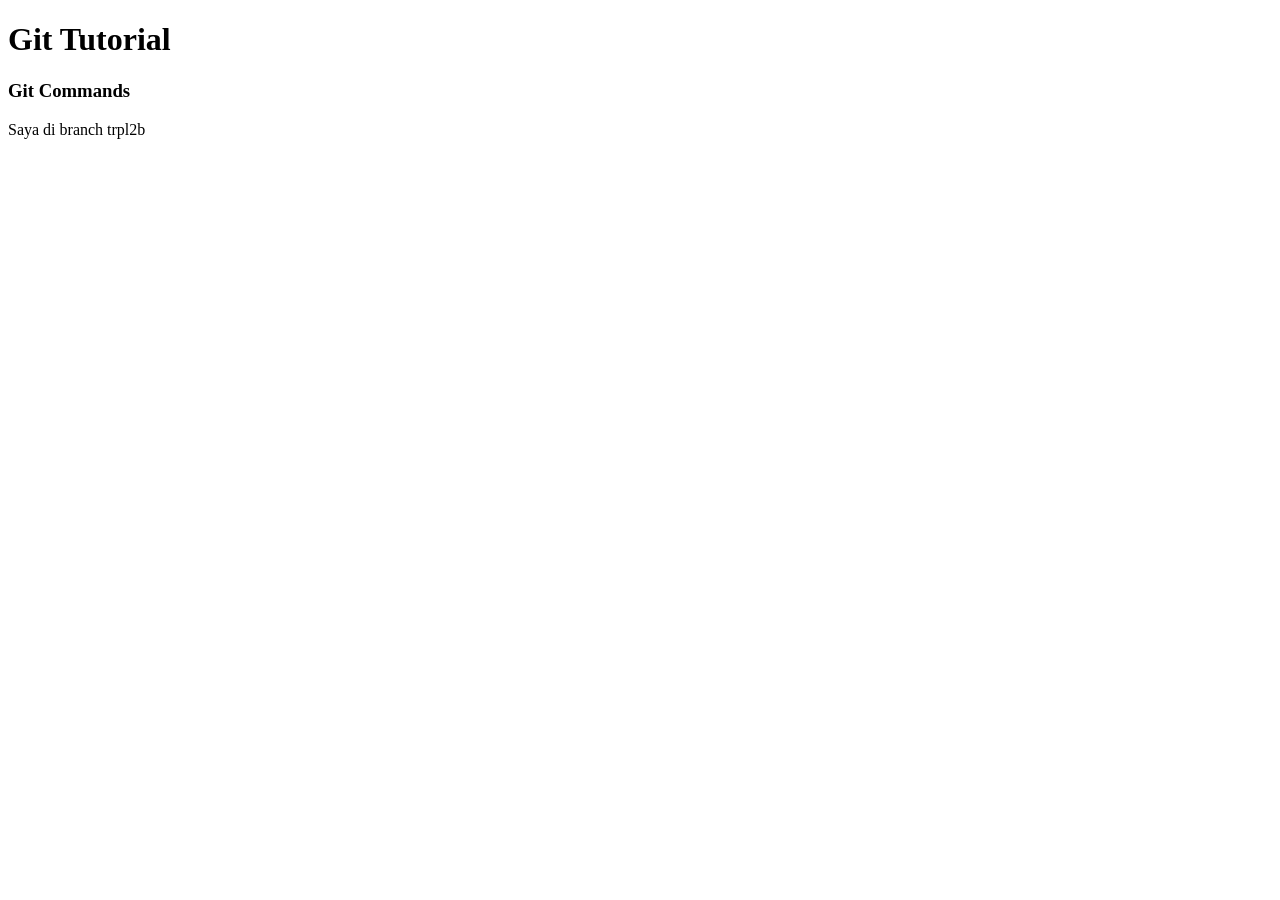
==== latihan.html @ 0ffa3daa "Add initial HTML structure for Git tutorial" ====
<!DOCTYPE html>
<html>
    <head>
        <title>Learn Github</title>
    </head>

    <body>
        <h1>Git Tutorial</h1>
        <h3>Git Commands</h3>
        <p>Saya di branch trpl2b</p>
    </body>
</html>
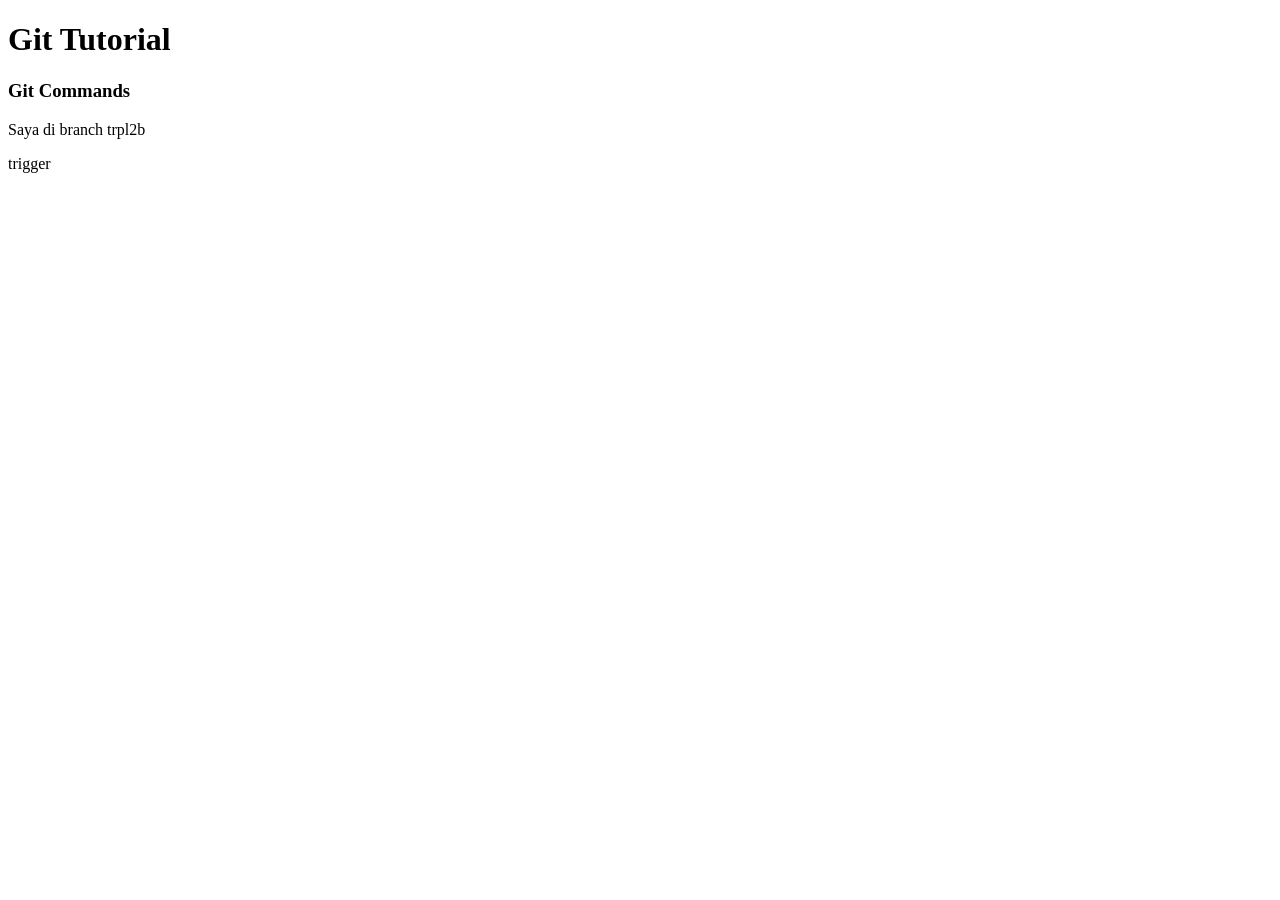
==== commit bcc7c88f: "Add trigger paragraph to latihan.html" ====
--- a/latihan.html
+++ b/latihan.html
@@ -8,5 +8,7 @@
         <h1>Git Tutorial</h1>
         <h3>Git Commands</h3>
         <p>Saya di branch trpl2b</p>
+        
+        <p>trigger</p>
     </body>
 </html>
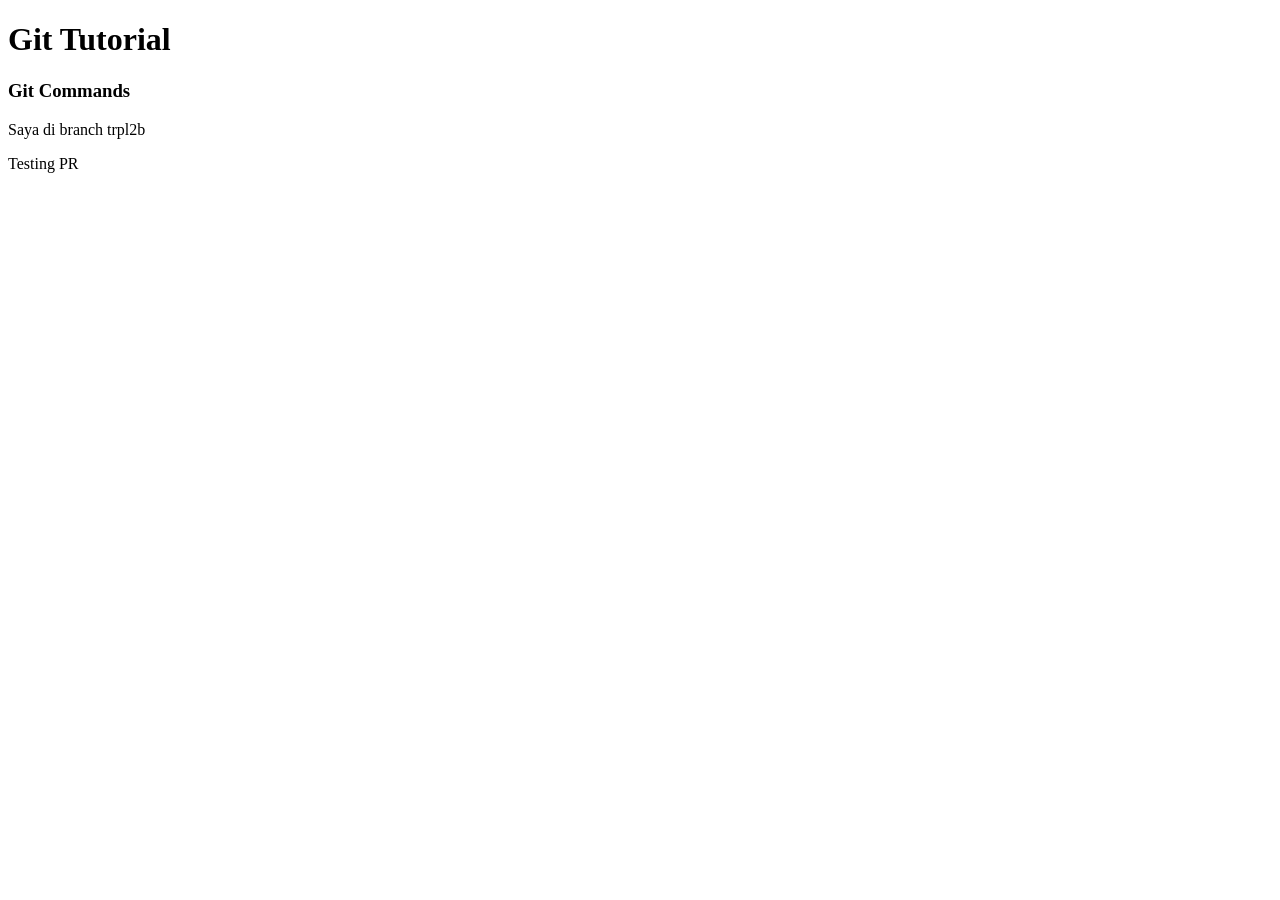
==== commit b2971103: "Change 'trigger' paragraph to 'Testing PR'" ====
--- a/latihan.html
+++ b/latihan.html
@@ -9,6 +9,6 @@
         <h3>Git Commands</h3>
         <p>Saya di branch trpl2b</p>
         
-        <p>trigger</p>
+        <p>Testing PR</p>
     </body>
 </html>
